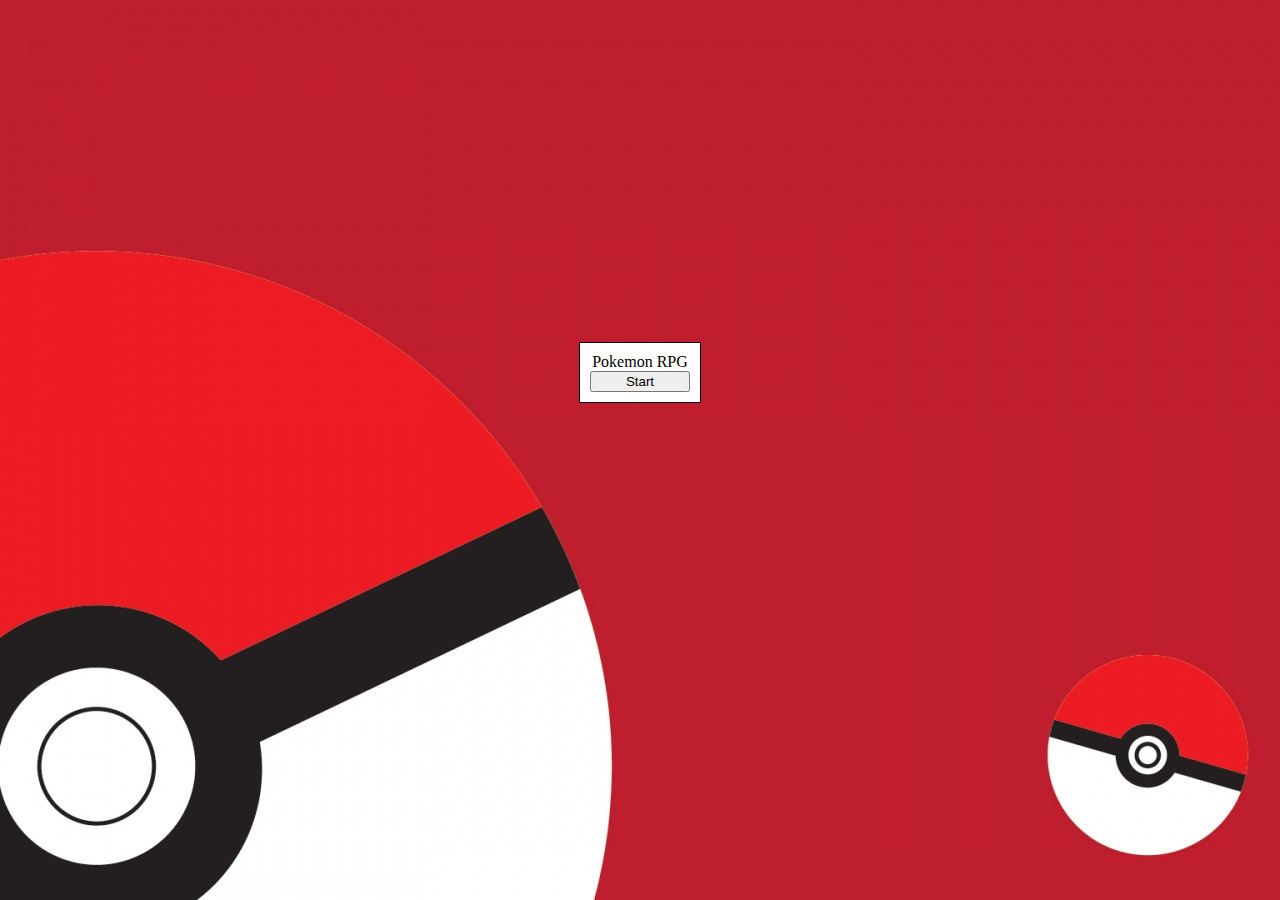
==== index.html @ 840f58c2 "small update" ====
<!doctype html>
<html>
<head>
    <title>Pokemon RPG (4.6.18, 2:47)</title>
    <script type="text/javascript" src="game.js"></script>
    <link href="game.css" rel="stylesheet">
    <link rel="shortcut icon" href="favicon.ico">
</head>

<body>
<!-- Music -->
    <audio src="" autoplay loop id="audioloop"></audio>
<!-- Start -->
    <div id="sc_1" class="sc">
        <div class="oui">
            Pokemon RPG<br>
            <button onclick="sc_sw('sc_2')">Start</button>
        </div>
    </div>
<!-- Introduction -->
    <div id="sc_2" class="sc">
        <div class="oui">
        Welcome to the World of Pokemon!<br>
        Your adventure will start soon.<br>
        But first, choose an egg.<br>
        It will hatch into a fine partner to accompany you on your journey.<br>
        <div class="ui">
        <img src="egg/bulbasaur.png" onclick="sel_st(0)" class="c">
        <img src="egg/charmander.png" onclick="sel_st(1)" class="c">
        <img src="egg/squirtle.png" onclick="sel_st(2)" class="c">
        </div><br>
        (Click on an egg to choose.)
        </div>
    </div>
<!-- Confirmation -->
    <div id="sc_3" class="sc">
        <div class="oui">
            Are you sure you want to pick this egg?<br>
            You will not be able to change this later.<br>
            <div class="ui">
                <img class="st_eg">
            </div><br>
            <button onclick="sc_sw('sc_4'); sw_aud('')">Yes</button><br>
            <button onclick="sc_sw('sc_2')">No</button><br>
        </div>
    </div>
    <div id="sc_4" class="sc">
<!-- Pokemon -->
        <div class="oui">
            <span id="pk_nm">???</span><br>
            <div class="ui">
                <img id="pk_img">
            </div><br>
            <button id="btn_inc" style="width:100px" onclick="inc_plc()">Incubate</button>
            <div id="con_stg1" class="hidden">
                Lvl: <span id="pk_lvl">0</span><br>
                <button onclick="tog_vis('stat')" id="btn_stat">Stats</button>
                <div id="stat" class="hidden ui" style="padding:5px;">
                    HP: <span id="hp"></span><br>
                    Atk: <span id="atk"></span><br>
                    Def: <span id="def"></span><br>
                    Sp. Atk: <span id="spa"></span><br>
                    Sp. Def: <span id="spd"></span><br>
                    Spd: <span id="spe"></span><br>
                </div>
            </div>
        </div>
<!-- Player -->
        <div id="con_ply" class="oui">
            Trainer
            <div id="ui">
<!-- Bag -->
            <button onclick="tog_vis('bag')">Bag</button>
                <div id="bag" class="hidden oui">
                    <img src="item/pokeball.png"> x<span id="itm_1">0</span><br>
                    <img src="item/greatball.png"> x<span id="itm_2">0</span>
                </div>
            </div>
        </div>
<!-- Actions -->
        <div class="hidden oui" id="con_act">
            Actions<br>
<!-- Fight -->
            <div class="ui" style="padding: 5px;">
                <button onclick="tog_vis('fgt')">Fight</button><br>
                <div class="hidden ui" style="padding:5px;" id="fgt">
                    <button onclick="tog_vis('inf_riv')">Rival</button>
                    <div id="inf_riv" class="hidden oui">
                        Gary<br>
                        <img src="trainer/gary.png"><br>
                        <button onclick="sc_sw('sc_5')">Battle</button><br>
                        <button onclick="tog_vis('riv_team')">Team</button>
                        <div id="riv_team" class="hidden oui">
                            Bulbasaur<br>
                            <img src="pk/bulbasaur.gif"><br>
                            Lvl. 5
                        </div>
                    </div>
                </div>
<!-- Explore -->
                <button onclick="tog_vis('epl')">Explore</button><br>
                <div class="hidden ui" style="padding:5px;" id="epl">
                    <div onclick="epl('r1')" style="cursor: pointer; outline: 1px solid black;">
                        Route 1
                        <div id="prg_r1" class="prg">
                            <div id="bar_r1" class="bar">
                            </div>
                        </div>
                    </div>
                </div>
<!-- Train -->
                <button onclick="tog_vis('trn')">Train</button>
                <div class="hidden ui" style="padding:0px;" id="trn">
                    <!-- Experimental onclick function -->
                    <img src="bag/HP_S.png" onclick="trn(0)" class="c">
                    <img src="bag/ATK_S.png" onclick="trn(1)" class="c">
                    <img src="bag/DEF_S.png" onclick="trn(2)" class="c">
                    <img src="bag/SPA_S.png" onclick="trn(3)" class="c">
                    <img src="bag/SPD_S.png" onclick="trn(4)" class="c">
                    <img src="bag/SPE_S.png" onclick="trn(5)" class="c"><br>
                    <div id="prg_trn" class="prg">
                        <div id="bar_trn" class="bar">
                        </div>
                    </div>
                </div>
            </div>
        </div>
<!-- Notifications -->
        <div id="con_ntf" class="hidden oui">
            <div id="ntf"></div>
            <div id="con_itm_ntf" class="hidden" style="width: 200px">
                <img src="" id="img_ntf"><br>
                <button id="btn_clm" onclick="clm()">Claim (<span id="ntf_time"></span>)</button>
            </div>
        </div>
        <div id="con_ntf2" class="hidden oui" style="width: 200px;">
            <div id="ntf2"></div>
        </div>
<!-- Incubator -->
        <div class="oui" id="con_inc">
            Incubator<br>
            <div id="inc" class="ui">
                <img style="margin:auto" id="inc_img">
            </div>
            Time: <span id="inc_time">0</span><br>
            <span id="con_eg_hat" class="hidden">Egg: <span id="eg_hat">0</span></span>
            <button onclick="inc_ftc()" id="btn_ftc">Retrieve</button>
        </div>
    </div>
<!-- Screen 5-->
    <div id="sc_5" class="sc">
        <button onclick="sc_sw('sc_4')">fk go bak</button>
    </div>
</body>
</html>
---- game.css ----
/* Clickable */
.c:hover {
    cursor: pointer;
}

button {
    width: 100px;
}

button:hover {
    cursor: pointer;
}

#sc_1 {
    display: block;
}

/* Screen */
.sc {
    text-align: center;
    margin: auto;
    display: none;
}

/* Outer User Input */
.oui {
    outline: 1px solid black;
    padding: 10px;
    margin: 5px;
    background-color: white;
}

/* User Input */
.ui {
    outline: 1px solid black;
    display: inline-block;
    padding: 20px;
    margin: 5px;
}

/* Hidden */
.hidden {
    display: none;
}

html, body {
    height: 90%;
    display: grid;
}
/*Background Image*/
html {
    background-image: url("background.jpg");
    background-size: fill;
}
/*Incubator*/
#inc {
    display: grid;
    height: 64px;
    width: 64px;
    padding: 0px;
    background-size: contain;
    margin: auto;
    background-image: url("incubator.png");
}
/*Retrieve Button*/
#btn_ftc {
    display: none;
    width: 100px;
}
/*Progress Bar for Route 1*/
.prg {
    height: 5px;
    background-color: lightgray;
    width: 100%;
}

.bar {
    width: 0%;
    height: 5px;
    background-color: green;
}
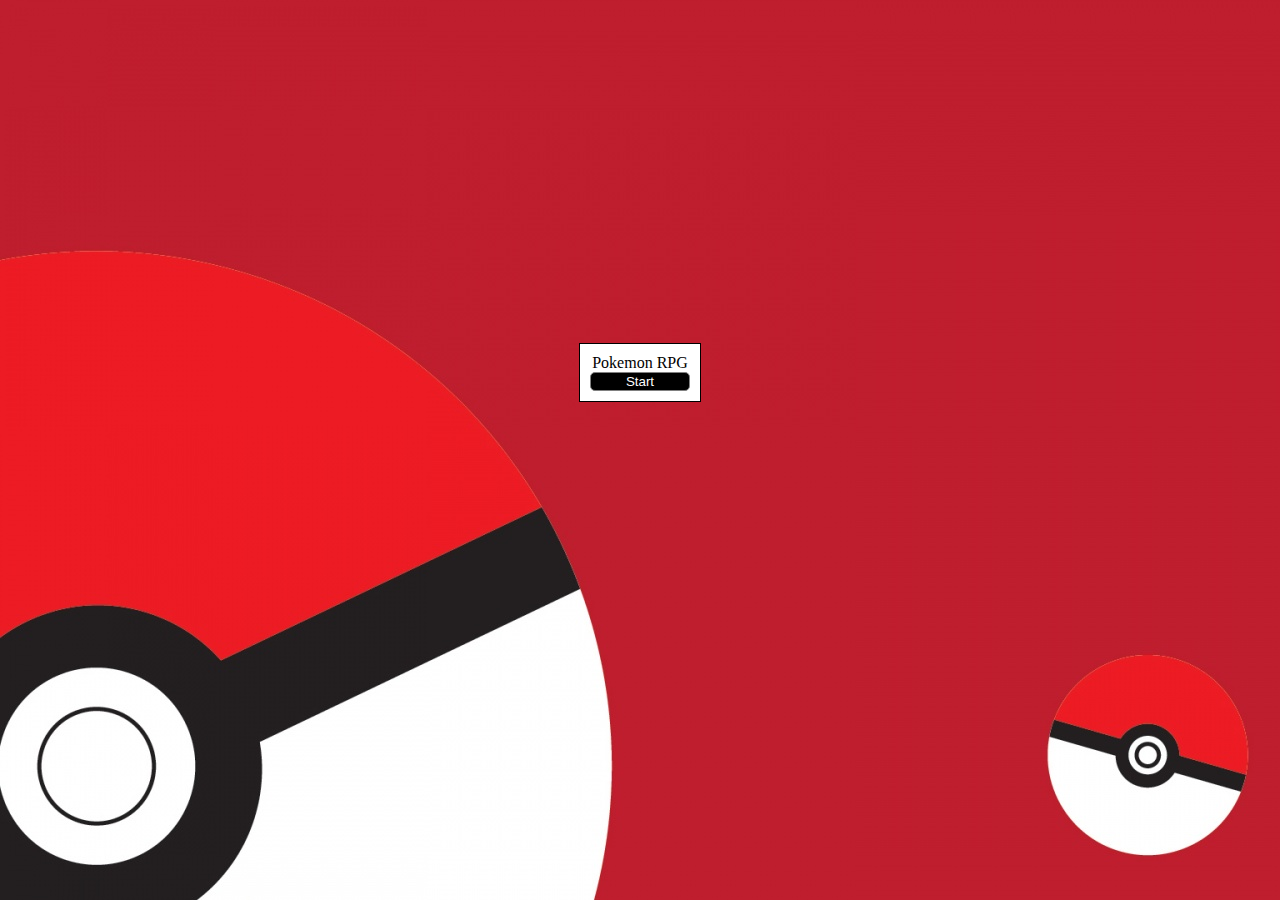
==== commit b1556f54: "CSS Improvements (4/7/18) (11:04 PM)" ====
--- a/index.html
+++ b/index.html
@@ -1,7 +1,8 @@
 <!doctype html>
 <html>
 <head>
-    <title>Pokemon RPG (4.6.18, 2:47)</title>
+<!-- Head -->
+    <title>Pokemon RPG (4.7.18) (6:35 PM)</title>
     <script type="text/javascript" src="game.js"></script>
     <link href="game.css" rel="stylesheet">
     <link rel="shortcut icon" href="favicon.ico">
@@ -44,6 +45,7 @@
             <button onclick="sc_sw('sc_2')">No</button><br>
         </div>
     </div>
+<!-- Main Hub -->
     <div id="sc_4" class="sc">
 <!-- Pokemon -->
         <div class="oui">
@@ -79,63 +81,68 @@
         </div>
 <!-- Actions -->
         <div class="hidden oui" id="con_act">
-            Actions<br>
+            <span id="head_act_br"><span id="head_act">Actions</span><br></span>
+            <div>
 <!-- Fight -->
-            <div class="ui" style="padding: 5px;">
-                <button onclick="tog_vis('fgt')">Fight</button><br>
-                <div class="hidden ui" style="padding:5px;" id="fgt">
-                    <button onclick="tog_vis('inf_riv')">Rival</button>
-                    <div id="inf_riv" class="hidden oui">
-                        Gary<br>
-                        <img src="trainer/gary.png"><br>
-                        <button onclick="sc_sw('sc_5')">Battle</button><br>
-                        <button onclick="tog_vis('riv_team')">Team</button>
-                        <div id="riv_team" class="hidden oui">
-                            Bulbasaur<br>
-                            <img src="pk/bulbasaur.gif"><br>
-                            Lvl. 5
-                        </div>
+                <span id="btn_fig"><button onclick="tog_ab(); tog_vis('fig_sel'); u_ah('Fight');">Fight</button><br></span>
+                <div class="hidden" id="fig_sel">
+                    <button onclick="tog_vis('inf_riv'); tog_vis('fig_sel'); u_ah('Rival');">Rival</button><br>
+                    <button onclick="tog_invis('btn_epl'); tog_invis('btn_trn'); tog_invis('btn_fig'); tog_vis('fig_sel'); u_ah('Actions');"><< Back</button>
+                </div>
+                <div class="hidden" id="inf_riv">
+                    <img src="trainer/gary.png"><br>
+                    <button onclick="sc_sw('sc_5')">Battle</button><br>
+                    <button onclick="tog_vis('riv_team'); tog_vis('inf_riv'); u_ah('Team');">Team</button><br>
+                    <button onclick="tog_vis('inf_riv'); tog_vis('fig_sel'); u_ah('Fight');"><< Back</button>
+                </div>
+                <div class="hidden" id="riv_team">
+                    Eevee<br>
+                    <img src="pk/eevee.gif"><br>
+                    Lvl. 5<br>
+                    <button onclick="tog_vis('riv_team'); tog_vis('inf_riv'); u_ah('Rival')"><< Back</button>
+                </div>
+<!-- Explore -->
+                <span id="btn_epl"><button onclick="tog_vis('epl_menu'); tog_ab(); u_ah('Explore');">Explore</button><br></span>
+                <div class="hidden" id="epl_menu">
+                    <button onclick="tog_vis('epl_menu'); tog_vis('epl_r1'); epl('r1'); tog_invis('head_act_br');">Route 1</button><br>
+                    <button onclick="tog_vis('epl_menu'); tog_invis('btn_epl'); tog_invis('btn_fig'); tog_invis('btn_trn'); u_ah('Actions');"><< Back</button>
+                </div>
+                <div class="hidden" id="epl_r1">
+                    Exploring Route 1...<br>
+                    <div id="prg_r1" class="prg">
+                        <div id="bar_r1" class="bar"></div>
                     </div>
                 </div>
-<!-- Explore -->
-                <button onclick="tog_vis('epl')">Explore</button><br>
-                <div class="hidden ui" style="padding:5px;" id="epl">
-                    <div onclick="epl('r1')" style="cursor: pointer; outline: 1px solid black;">
-                        Route 1
-                        <div id="prg_r1" class="prg">
-                            <div id="bar_r1" class="bar">
-                            </div>
-                        </div>
+<!-- Train -->
+                <span id="btn_trn"><button onclick="tog_vis('trn_menu'); tog_ab(); u_ah('Train')">Train</button></span>
+                <div class="hidden" id="trn_menu">
+                    <img src="bag/HP_S.png" onclick="trn(0); tog_vis('trn_menu'); tog_vis('trn_wait'); tog_invis('head_act_br');" class="c">
+                    <img src="bag/ATK_S.png" onclick="trn(1); tog_vis('trn_menu'); tog_vis('trn_wait'); tog_invis('head_act_br');" class="c">
+                    <img src="bag/DEF_S.png" onclick="trn(2); tog_vis('trn_menu'); tog_vis('trn_wait'); tog_invis('head_act_br');" class="c">
+                    <img src="bag/SPA_S.png" onclick="trn(3); tog_vis('trn_menu'); tog_vis('trn_wait'); tog_invis('head_act_br');" class="c">
+                    <img src="bag/SPD_S.png" onclick="trn(4); tog_vis('trn_menu'); tog_vis('trn_wait'); tog_invis('head_act_br');" class="c">
+                    <img src="bag/SPE_S.png" onclick="trn(5); tog_vis('trn_menu'); tog_vis('trn_wait'); tog_invis('head_act_br');" class="c"><br>
+                    <button onclick="tog_vis('trn_menu'); tog_ab(); u_ah('Actions')"><< Back</button>
+                </div>
+                <div class="hidden" id="trn_wait">
+                    Training...<br>
+                    <div id="prg_trn" class="prg">
+                        <div id="bar_trn" class="bar"></div>
                     </div>
                 </div>
-<!-- Train -->
-                <button onclick="tog_vis('trn')">Train</button>
-                <div class="hidden ui" style="padding:0px;" id="trn">
-                    <!-- Experimental onclick function -->
-                    <img src="bag/HP_S.png" onclick="trn(0)" class="c">
-                    <img src="bag/ATK_S.png" onclick="trn(1)" class="c">
-                    <img src="bag/DEF_S.png" onclick="trn(2)" class="c">
-                    <img src="bag/SPA_S.png" onclick="trn(3)" class="c">
-                    <img src="bag/SPD_S.png" onclick="trn(4)" class="c">
-                    <img src="bag/SPE_S.png" onclick="trn(5)" class="c"><br>
-                    <div id="prg_trn" class="prg">
-                        <div id="bar_trn" class="bar">
-                        </div>
-                    </div>
-                </div>
             </div>
         </div>
 <!-- Notifications -->
-        <div id="con_ntf" class="hidden oui">
-            <div id="ntf"></div>
-            <div id="con_itm_ntf" class="hidden" style="width: 200px">
-                <img src="" id="img_ntf"><br>
-                <button id="btn_clm" onclick="clm()">Claim (<span id="ntf_time"></span>)</button>
-            </div>
-        </div>
-        <div id="con_ntf2" class="hidden oui" style="width: 200px;">
-            <div id="ntf2"></div>
-        </div>
+    <div id="con_ntf" class="hidden oui">
+        <div id="ntf"></div>
+        <div id="con_itm_ntf" class="hidden" style="width: 200px">
+            <img src="" id="img_ntf"><br>
+            <button id="btn_clm" onclick="clm()">Claim (<span id="ntf_time"></span>)</button>
+        </div>
+    </div>
+    <div id="con_ntf2" class="hidden oui" style="width: 200px;">
+        <div id="ntf2"></div>
+    </div>
 <!-- Incubator -->
         <div class="oui" id="con_inc">
             Incubator<br>
@@ -147,9 +154,61 @@
             <button onclick="inc_ftc()" id="btn_ftc">Retrieve</button>
         </div>
     </div>
-<!-- Screen 5-->
+<!-- Battle -->
     <div id="sc_5" class="sc">
-        <button onclick="sc_sw('sc_4')">fk go bak</button>
-    </div>
+        <div class="oui" style="display: inline-block;">
+            Bulbasaur<br>
+            <div class="ui">
+                <img src="pk/bulbasaur.gif">
+            </div><br>
+            <div id="prg_pk" class="prg">
+                <div id="bar_pk" class="bar" style="width: 100%">
+                </div>
+            </div>
+        </div>
+        <div class="oui" style="display: inline-block;">
+            Eevee<br>
+            <div class="ui">
+                <img src="pk/eevee.gif">
+            </div><br>
+            <div id="prg_epk" class="prg">
+                <div id="bar_epk" class="bar" style="width: 100%">
+                </div>
+            </div>
+        </div><br>
+        <div class="oui" id="pk_act">
+            What will Bulbasaur do?<br>
+            <div>
+                <button onclick="tog_invis('pk_act'); tog_vis('pk_atk')" id="btn_atk" class="btl_ui">Attack</button><button onclick="tog_invis('pk_act'); tog_vis('pk_bag')" id="btn_bag" class="btl_ui">Bag</button><br>
+                <button onclick="tog_invis('pk_act'); tog_vis('pk_sw')" id="btn_pk" class="btl_ui">Pokemon</button><button id="btn_run" class="btl_ui">Run</button>
+            </div>
+        </div>
+        <div id="pk_atk" class="hidden oui">
+            Attacks<br>
+            <div>
+                <button>---</button><br>
+                <button>---</button><br>
+                <button>---</button><br>
+                <button>---</button>
+            </div><br>
+            <button onclick="tog_invis('pk_act'); tog_vis('pk_atk')"><< Back</button>
+        </div>
+        <div id="pk_bag" class="hidden oui">
+            Bag<br>
+            <div class="ui" style="padding: 5px;">
+                <img src="item/pokeball.png">
+                <img src="item/greatball.png">
+            </div><br>
+            <button onclick="tog_invis('pk_act'); tog_vis('pk_bag')"><< Back</button>
+        </div>
+        <div id="pk_sw" class="hidden oui">
+            Pokemon<br>
+            <div class="ui" style="padding: 5px;">
+                <img src="ico/bulbasaur.png"> Bulbasaur
+            </div><br>
+            <button onclick="tog_invis('pk_act'); tog_vis('pk_sw')"><< Back</button>
+        </div>
+    </div>
+
 </body>
 </html>
--- a/game.css
+++ b/game.css
@@ -1,81 +1,119 @@
-/* Clickable */
-.c:hover {
-    cursor: pointer;
-}
+/* HTML Elements */
+    /* Button */
+        button {
+            width: 100px;
+            background-color: black;
+            color: white;
+            border: 1px solid gray;
+            border-radius: 5px;
+            outline: none;
+            transition-duration: 0.3s;
+        }
+        button:hover {
+            cursor: pointer;
+            color: black;
+            background-color: white;
+        }
+    /* For Centering Other Elements */
+        html, body {
+            height: 90%;
+            display: grid;
+        }
+    /* Background-Image */
+        html {
+            background-image: url("background.jpg");
+            background-size: fill;
+        }
 
-button {
-    width: 100px;
-}
+/* Classes */
+    /* Progress Bar*/
+        .prg {
+            height: 5px;
+            background-color: lightgray;
+            width: 100%;
+            outline: 1px solid black;
+        }
+    /* Progress Bar Filling */
+        .bar {
+            width: 0%;
+            height: 5px;
+            background-color: green;
+        }
+    /* Screen */
+        .sc {
+            text-align: center;
+            margin: auto;
+            display: none;
+        }
+    /* Outer User Input */
+        .oui {
+            outline: 1px solid black;
+            padding: 10px;
+            margin: 5px;
+            background-color: white;
+        }
+    /* User Input */
+        .ui {
+            outline: 1px solid black;
+            display: inline-block;
+            padding: 20px;
+            margin: 5px;
+        }
+    /* Clickable */
+        .c:hover {
+            cursor: pointer;
+        }
+    /* Hidden */
+        .hidden {
+            display: none;
+        }
+    /* Battle UI */
+        .btl_ui {
+            color: white;
+            border: 1px solid black;
+        }
+        .btl_ui:hover {
+            color: white;
+            border: 1px solid rgb(153, 0, 0);
+        }
 
-button:hover {
-    cursor: pointer;
-}
-
-#sc_1 {
-    display: block;
-}
-
-/* Screen */
-.sc {
-    text-align: center;
-    margin: auto;
-    display: none;
-}
-
-/* Outer User Input */
-.oui {
-    outline: 1px solid black;
-    padding: 10px;
-    margin: 5px;
-    background-color: white;
-}
-
-/* User Input */
-.ui {
-    outline: 1px solid black;
-    display: inline-block;
-    padding: 20px;
-    margin: 5px;
-}
-
-/* Hidden */
-.hidden {
-    display: none;
-}
-
-html, body {
-    height: 90%;
-    display: grid;
-}
-/*Background Image*/
-html {
-    background-image: url("background.jpg");
-    background-size: fill;
-}
-/*Incubator*/
-#inc {
-    display: grid;
-    height: 64px;
-    width: 64px;
-    padding: 0px;
-    background-size: contain;
-    margin: auto;
-    background-image: url("incubator.png");
-}
-/*Retrieve Button*/
-#btn_ftc {
-    display: none;
-    width: 100px;
-}
-/*Progress Bar for Route 1*/
-.prg {
-    height: 5px;
-    background-color: lightgray;
-    width: 100%;
-}
-
-.bar {
-    width: 0%;
-    height: 5px;
-    background-color: green;
-}
+/* IDs */
+    /* Screen 1*/
+        #sc_1 {
+            display: block;
+        }
+    /* Incubator */
+        #inc {
+            display: grid;
+            height: 64px;
+            width: 64px;
+            padding: 0px;
+            background-size: contain;
+            margin: auto;
+            background-image: url("incubator.png");
+        }
+    /* Retrieve Button */
+        #btn_ftc {
+            display: none;
+            width: 100px;
+        }
+    /* Attack Button */
+        #btn_atk {
+            background: linear-gradient(rgb(255, 0, 0), rgb(128, 0, 0));
+            background-color: ;
+        }
+    /* Bag Button */
+        #btn_bag {
+            background: linear-gradient(rgb(255, 204, 0), rgb(204, 102, 0));;
+            background-color: ;
+        }
+    /* Pokemon Button */
+        #btn_pk {
+            background: linear-gradient(rgb(0, 204, 0), rgb(0, 51, 0));
+            background-color: ;
+        }
+    /* Run Button */
+        #btn_run {
+            background: linear-gradient(rgb(0, 102, 255), rgb(0, 0, 153));
+            background-color: ;
+        }
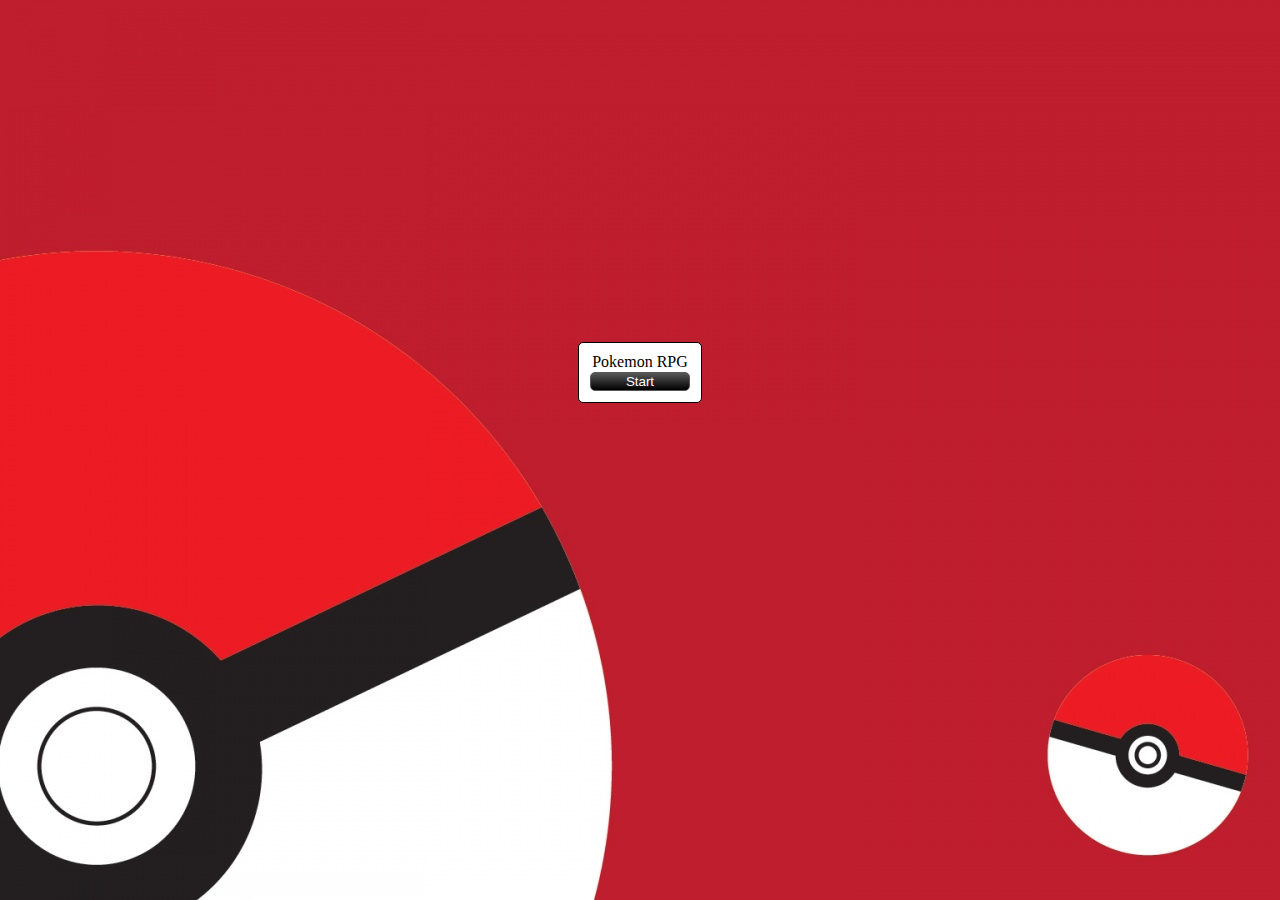
==== commit 1dfc0f92: "Even cooler and cooler CSS! Yet another CSS update! (4.8.18) (1:33 AM)" ====
--- a/index.html
+++ b/index.html
@@ -2,7 +2,7 @@
 <html>
 <head>
 <!-- Head -->
-    <title>Pokemon RPG (4.7.18) (6:35 PM)</title>
+    <title>Pokemon RPG (4.8.18) (1:33 AM)</title>
     <script type="text/javascript" src="game.js"></script>
     <link href="game.css" rel="stylesheet">
     <link rel="shortcut icon" href="favicon.ico">
@@ -73,7 +73,7 @@
             <div id="ui">
 <!-- Bag -->
             <button onclick="tog_vis('bag')">Bag</button>
-                <div id="bag" class="hidden oui">
+                <div id="bag" class="hidden ui">
                     <img src="item/pokeball.png"> x<span id="itm_1">0</span><br>
                     <img src="item/greatball.png"> x<span id="itm_2">0</span>
                 </div>
@@ -90,14 +90,18 @@
                     <button onclick="tog_invis('btn_epl'); tog_invis('btn_trn'); tog_invis('btn_fig'); tog_vis('fig_sel'); u_ah('Actions');"><< Back</button>
                 </div>
                 <div class="hidden" id="inf_riv">
-                    <img src="trainer/gary.png"><br>
-                    <button onclick="sc_sw('sc_5')">Battle</button><br>
+                    <div class="ui">
+                        <img src="trainer/blue.png">
+                    </div><br>
+                    <button onclick="sc_sw('sc_6')">Battle</button><br>
                     <button onclick="tog_vis('riv_team'); tog_vis('inf_riv'); u_ah('Team');">Team</button><br>
                     <button onclick="tog_vis('inf_riv'); tog_vis('fig_sel'); u_ah('Fight');"><< Back</button>
                 </div>
                 <div class="hidden" id="riv_team">
                     Eevee<br>
-                    <img src="pk/eevee.gif"><br>
+                    <div class="ui">
+                        <img src="pk/eevee.gif">
+                    </div><br>
                     Lvl. 5<br>
                     <button onclick="tog_vis('riv_team'); tog_vis('inf_riv'); u_ah('Rival')"><< Back</button>
                 </div>
@@ -109,24 +113,26 @@
                 </div>
                 <div class="hidden" id="epl_r1">
                     Exploring Route 1...<br>
-                    <div id="prg_r1" class="prg">
+                    <div id="prg_r1" class="prg" style="margin-top: 5px;">
                         <div id="bar_r1" class="bar"></div>
                     </div>
                 </div>
 <!-- Train -->
                 <span id="btn_trn"><button onclick="tog_vis('trn_menu'); tog_ab(); u_ah('Train')">Train</button></span>
                 <div class="hidden" id="trn_menu">
-                    <img src="bag/HP_S.png" onclick="trn(0); tog_vis('trn_menu'); tog_vis('trn_wait'); tog_invis('head_act_br');" class="c">
-                    <img src="bag/ATK_S.png" onclick="trn(1); tog_vis('trn_menu'); tog_vis('trn_wait'); tog_invis('head_act_br');" class="c">
-                    <img src="bag/DEF_S.png" onclick="trn(2); tog_vis('trn_menu'); tog_vis('trn_wait'); tog_invis('head_act_br');" class="c">
-                    <img src="bag/SPA_S.png" onclick="trn(3); tog_vis('trn_menu'); tog_vis('trn_wait'); tog_invis('head_act_br');" class="c">
-                    <img src="bag/SPD_S.png" onclick="trn(4); tog_vis('trn_menu'); tog_vis('trn_wait'); tog_invis('head_act_br');" class="c">
-                    <img src="bag/SPE_S.png" onclick="trn(5); tog_vis('trn_menu'); tog_vis('trn_wait'); tog_invis('head_act_br');" class="c"><br>
+                    <div class="ui" style="padding: 5px;">
+                        <img src="bag/HP_S.png" onclick="trn(0); tog_vis('trn_menu'); tog_vis('trn_wait'); tog_invis('head_act_br');" class="c">
+                        <img src="bag/ATK_S.png" onclick="trn(1); tog_vis('trn_menu'); tog_vis('trn_wait'); tog_invis('head_act_br');" class="c">
+                        <img src="bag/DEF_S.png" onclick="trn(2); tog_vis('trn_menu'); tog_vis('trn_wait'); tog_invis('head_act_br');" class="c">
+                        <img src="bag/SPA_S.png" onclick="trn(3); tog_vis('trn_menu'); tog_vis('trn_wait'); tog_invis('head_act_br');" class="c">
+                        <img src="bag/SPD_S.png" onclick="trn(4); tog_vis('trn_menu'); tog_vis('trn_wait'); tog_invis('head_act_br');" class="c">
+                        <img src="bag/SPE_S.png" onclick="trn(5); tog_vis('trn_menu'); tog_vis('trn_wait'); tog_invis('head_act_br');" class="c">
+                    </div><br>
                     <button onclick="tog_vis('trn_menu'); tog_ab(); u_ah('Actions')"><< Back</button>
                 </div>
                 <div class="hidden" id="trn_wait">
                     Training...<br>
-                    <div id="prg_trn" class="prg">
+                    <div id="prg_trn" class="prg" style="margin-top: 5px;">
                         <div id="bar_trn" class="bar"></div>
                     </div>
                 </div>
@@ -176,13 +182,15 @@
                 </div>
             </div>
         </div><br>
+<!-- Actions -->
         <div class="oui" id="pk_act">
             What will Bulbasaur do?<br>
             <div>
                 <button onclick="tog_invis('pk_act'); tog_vis('pk_atk')" id="btn_atk" class="btl_ui">Attack</button><button onclick="tog_invis('pk_act'); tog_vis('pk_bag')" id="btn_bag" class="btl_ui">Bag</button><br>
-                <button onclick="tog_invis('pk_act'); tog_vis('pk_sw')" id="btn_pk" class="btl_ui">Pokemon</button><button id="btn_run" class="btl_ui">Run</button>
-            </div>
-        </div>
+                <button onclick="tog_invis('pk_act'); tog_vis('pk_sw')" id="btn_pk" class="btl_ui">Pokemon</button><button id="btn_run" class="btl_ui" onclick="sc_sw('sc_4')">Run</button>
+            </div>
+        </div>
+<!-- Attack -->
         <div id="pk_atk" class="hidden oui">
             Attacks<br>
             <div>
@@ -193,6 +201,7 @@
             </div><br>
             <button onclick="tog_invis('pk_act'); tog_vis('pk_atk')"><< Back</button>
         </div>
+<!-- Bag -->
         <div id="pk_bag" class="hidden oui">
             Bag<br>
             <div class="ui" style="padding: 5px;">
@@ -201,6 +210,7 @@
             </div><br>
             <button onclick="tog_invis('pk_act'); tog_vis('pk_bag')"><< Back</button>
         </div>
+<!-- Pokemon -->
         <div id="pk_sw" class="hidden oui">
             Pokemon<br>
             <div class="ui" style="padding: 5px;">
@@ -209,6 +219,19 @@
             <button onclick="tog_invis('pk_act'); tog_vis('pk_sw')"><< Back</button>
         </div>
     </div>
-
+<!-- Rival 0 -->
+    <div id="sc_6" class="sc">
+        <div class="oui">
+            Rival<br>
+            <div class="ui">
+                <img src="trainer/blue.png">
+            </div>
+        </div>
+        <br>
+        <div class="oui">
+            Let's check out our Pokemon! Come on, I'll take you on!<br>
+            <button onclick="sc_sw('sc_5')">Next >></button>
+        </div>
+    </div>
 </body>
 </html>
--- a/game.css
+++ b/game.css
@@ -2,17 +2,18 @@
     /* Button */
         button {
             width: 100px;
-            background-color: black;
+            background: linear-gradient(to top, black, rgb(88,88,88));
             color: white;
-            border: 1px solid gray;
+            border: 1px solid rgb(88,88,88);
             border-radius: 5px;
             outline: none;
             transition-duration: 0.3s;
+            margin: 1px;
         }
         button:hover {
             cursor: pointer;
             color: black;
-            background-color: white;
+            background: linear-gradient(rgb(211,211,211), white);
         }
     /* For Centering Other Elements */
         html, body {
@@ -37,7 +38,7 @@
         .bar {
             width: 0%;
             height: 5px;
-            background-color: green;
+            background: linear-gradient(rgb(0, 204, 0), rgb(0, 51, 0));
         }
     /* Screen */
         .sc {
@@ -47,17 +48,21 @@
         }
     /* Outer User Input */
         .oui {
-            outline: 1px solid black;
+            border: 1px solid black;
+            border-radius: 5px;
             padding: 10px;
             margin: 5px;
             background-color: white;
         }
     /* User Input */
         .ui {
-            outline: 1px solid black;
+            border: 1px solid black;
+            border-radius: 5px;
             display: inline-block;
             padding: 20px;
             margin: 5px;
+            background: linear-gradient(black, rgb(88,88,88));
+            color: white;
         }
     /* Clickable */
         .c:hover {
@@ -88,9 +93,9 @@
             height: 64px;
             width: 64px;
             padding: 0px;
+            margin: auto;
+            background: url("incubator.png"), linear-gradient(black, rgb(88,88,88));
             background-size: contain;
-            margin: auto;
-            background-image: url("incubator.png");
         }
     /* Retrieve Button */
         #btn_ftc {
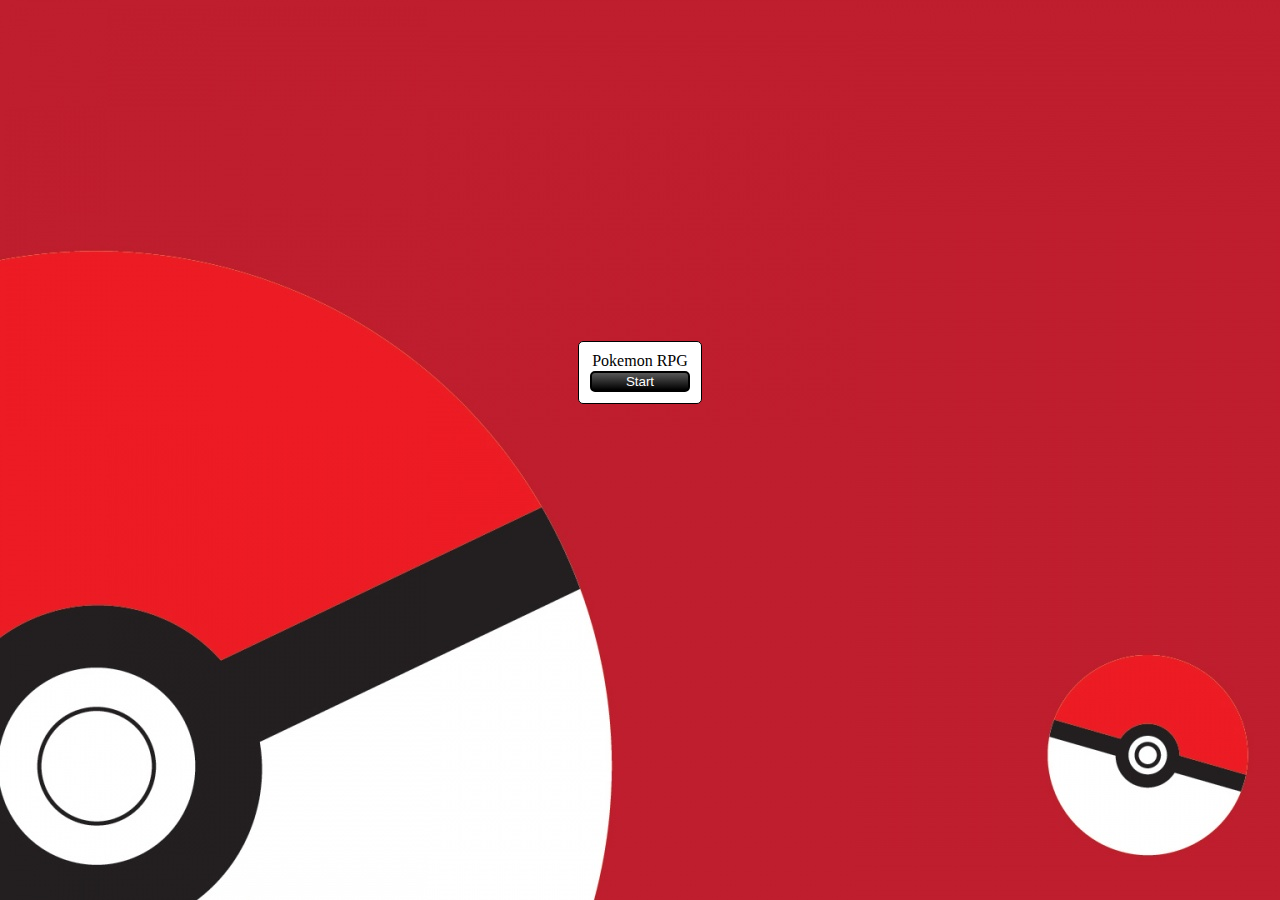
==== commit bf05ed82: "Lazy Sunday - Have a cookie! (4/8/18) (7:11 PM)" ====
--- a/index.html
+++ b/index.html
@@ -2,20 +2,20 @@
 <html>
 <head>
 <!-- Head -->
-    <title>Pokemon RPG (4.8.18) (1:33 AM)</title>
+    <title>Pokemon RPG (4.8.18) (7:09 PM)</title>
     <script type="text/javascript" src="game.js"></script>
     <link href="game.css" rel="stylesheet">
     <link rel="shortcut icon" href="favicon.ico">
 </head>
 
-<body>
+<body onload="console.log(document.cookie.split(';'))">
 <!-- Music -->
     <audio src="" autoplay loop id="audioloop"></audio>
 <!-- Start -->
     <div id="sc_1" class="sc">
         <div class="oui">
             Pokemon RPG<br>
-            <button onclick="sc_sw('sc_2')">Start</button>
+            <button onclick="btn_start()">Start</button>
         </div>
     </div>
 <!-- Introduction -->
@@ -49,9 +49,9 @@
     <div id="sc_4" class="sc">
 <!-- Pokemon -->
         <div class="oui">
-            <span id="pk_nm">???</span><br>
-            <div class="ui">
-                <img id="pk_img">
+            <span class="pk_nm">???</span><br>
+            <div class="ui">
+                <img class="pk_img">
             </div><br>
             <button id="btn_inc" style="width:100px" onclick="inc_plc()">Incubate</button>
             <div id="con_stg1" class="hidden">
@@ -136,6 +136,7 @@
                         <div id="bar_trn" class="bar"></div>
                     </div>
                 </div>
+                <button onclick="csv()">Save</button>
             </div>
         </div>
 <!-- Notifications -->
@@ -163,9 +164,9 @@
 <!-- Battle -->
     <div id="sc_5" class="sc">
         <div class="oui" style="display: inline-block;">
-            Bulbasaur<br>
-            <div class="ui">
-                <img src="pk/bulbasaur.gif">
+            <span class="pk_nm">Bulbasaur</span><br>
+            <div class="ui">
+                <img src="pk/bulbasaur.gif" class="pk_img">
             </div><br>
             <div id="prg_pk" class="prg">
                 <div id="bar_pk" class="bar" style="width: 100%">
@@ -184,7 +185,7 @@
         </div><br>
 <!-- Actions -->
         <div class="oui" id="pk_act">
-            What will Bulbasaur do?<br>
+            What will <span class="pk_nm">Bulbasaur</span> do?<br>
             <div>
                 <button onclick="tog_invis('pk_act'); tog_vis('pk_atk')" id="btn_atk" class="btl_ui">Attack</button><button onclick="tog_invis('pk_act'); tog_vis('pk_bag')" id="btn_bag" class="btl_ui">Bag</button><br>
                 <button onclick="tog_invis('pk_act'); tog_vis('pk_sw')" id="btn_pk" class="btl_ui">Pokemon</button><button id="btn_run" class="btl_ui" onclick="sc_sw('sc_4')">Run</button>
@@ -203,18 +204,24 @@
         </div>
 <!-- Bag -->
         <div id="pk_bag" class="hidden oui">
-            Bag<br>
-            <div class="ui" style="padding: 5px;">
-                <img src="item/pokeball.png">
-                <img src="item/greatball.png">
+            <span id="bag_h">Bag</span><br>
+            <div class="ui" style="padding: 5px;" id="bag_menu">
+                <img src="item/pokeball.png" onclick="" class="c">
+                <img src="item/greatball.png" onclick="" class="c">
             </div><br>
             <button onclick="tog_invis('pk_act'); tog_vis('pk_bag')"><< Back</button>
+            <div id="bag_inf" class="hidden">
+                <div class="ui">
+                    <img id="itm_img">
+                </div>
+                <div class="ui" id="itm_inf"></div>
+            </div>
         </div>
 <!-- Pokemon -->
         <div id="pk_sw" class="hidden oui">
             Pokemon<br>
             <div class="ui" style="padding: 5px;">
-                <img src="ico/bulbasaur.png"> Bulbasaur
+                <img class="pk_ico"> <span class="pk_nm">Bulbasaur</span>
             </div><br>
             <button onclick="tog_invis('pk_act'); tog_vis('pk_sw')"><< Back</button>
         </div>
--- a/game.css
+++ b/game.css
@@ -4,10 +4,10 @@
             width: 100px;
             background: linear-gradient(to top, black, rgb(88,88,88));
             color: white;
-            border: 1px solid rgb(88,88,88);
+            border: 2px solid black;
             border-radius: 5px;
             outline: none;
-            transition-duration: 0.3s;
+            transition-duration: 0.5s;
             margin: 1px;
         }
         button:hover {
@@ -75,11 +75,10 @@
     /* Battle UI */
         .btl_ui {
             color: white;
-            border: 1px solid black;
         }
         .btl_ui:hover {
             color: white;
-            border: 1px solid rgb(153, 0, 0);
+            border: 2px solid rgb(153, 0, 0);
         }
 
 /* IDs */
